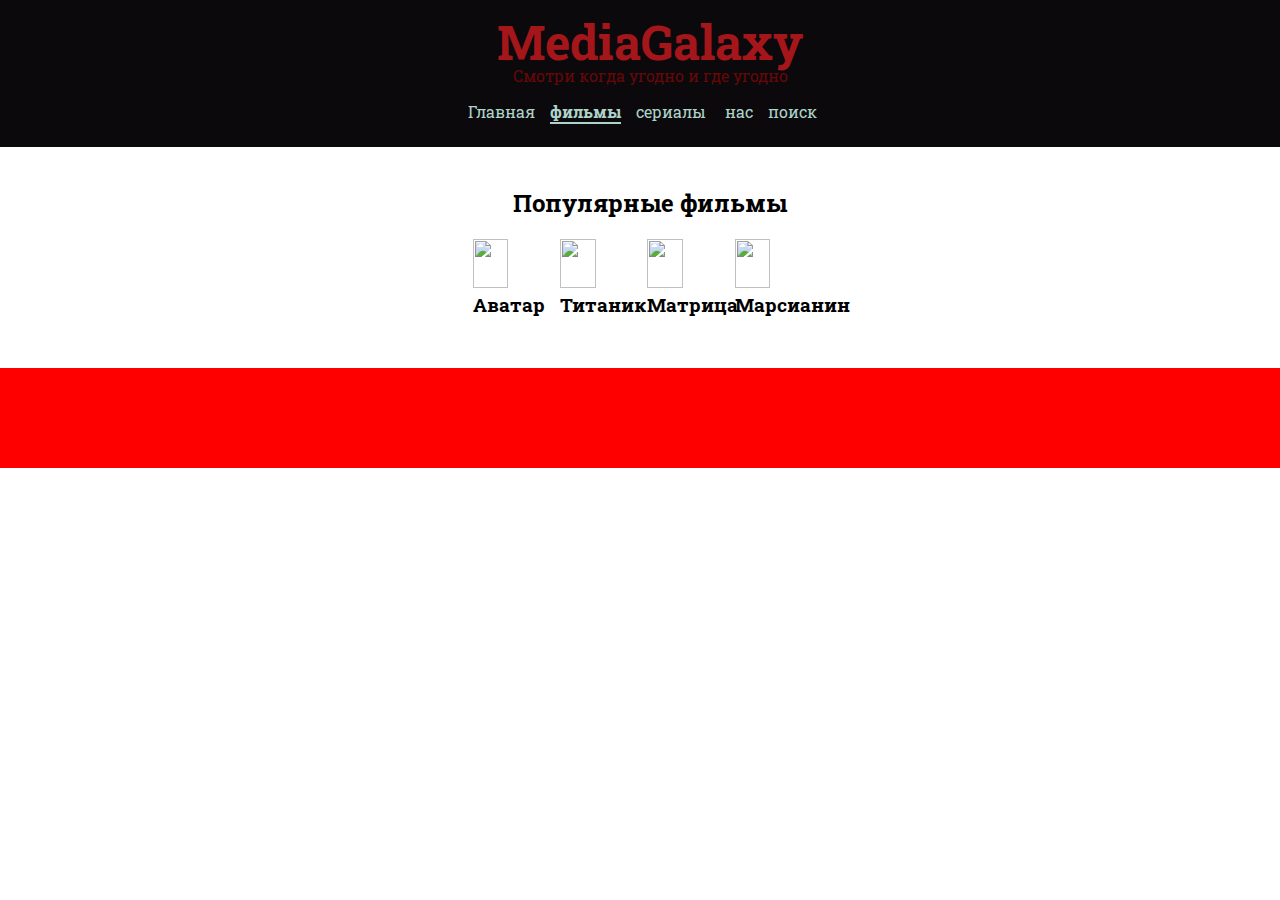
==== films.html @ 7bc2e60e "first commit" ====
<!DOCTYPE html>
<html lang="en">

<head>
    <meta charset="UTF-8">
    <meta name="viewport" content="width=device-width, initial-scale=1.0">
    <title>Document</title>
    <link rel="stylesheet" href="style.css">
</head>

<body>

    <header>
        <h1>MediaGalaxy</h1>
        <p>Смотри когда угодно и где угодно</p>
        <nav><a href="index.html">Главная</a><a class="selected" href="#">фильмы</a><a href="#">сериалы</a><a href="#">
                нас</a><a href="#">поиск</a></nav>
    </header>
    <div class="wrapper">
        <main>
            <div class="main-content">
                <h2>Популярные фильмы</h2>
                <div class="popular-films">

                    <div class="film"><img
                            src="https://i.pinimg.com/736x/c2/a6/d7/c2a6d79b5c86ea688c0f525a44ac3281.jpg">
                        <h3>Аватар</h3>
                    </div>
                    <div class="film"><img
                            src="https://i.pinimg.com/736x/90/ab/da/90abdaa8cb91bbbd3728b7077cc7a286.jpg">
                        <h3>Титаник</h3>
                    </div>
                    <div class="film"><img
                            src="https://m.media-amazon.com/images/M/MV5BOTg5MzlmY2QtODNjZS00OTRhLTliNGYtZDNjMGQ1YjFjODFlXkEyXkFqcGdeQXVyNDQ0MTYzMDA@._V1_.jpg"
                            alt="">
                        <h3>Матрица</h3>
                    </div>
                    <div class="film"><img
                            src="https://avatars.mds.yandex.net/get-kinopoisk-image/1900788/6f631486-e947-487d-94d6-41c2b5a8f5a0/1920x">
                            <h3>Марсианин</h3>
                    </div>
                </div>
            </div>
    </div>
    </main>
    <footer></footer>
    </div>

</body>

</html>
---- style.css ----
@import url('https://fonts.googleapis.com/css2?family=Roboto+Slab&display=swap');

*{
    font-family: 'Roboto Slab', serif;
    margin: 0;
    padding: 0;
}
header{
    padding: 10px;
    text-align: center;
    width: 100%;
    background-color: #0C090D;
}
.selected{
    font-weight: bold;
    border-bottom: 2px solid #aed3c8;
}
nav{
    text-align: center;
    margin: 15px;
}
nav a{
    margin-right: 15px;
    text-decoration: none;
    color: #aed3c8;
}
nav a:hover{
    color: #17bebb;
    transition: 0.5s;
}
header h1{
    font-size: 3em;
    margin-bottom: -8px;
    color: #A4161A;
}
header p{
    color: #660708;
}
html,
body{
    min-height: 100%;
}
.wrapper{
    display: flex;
    flex-direction: column;
    min-height: 100%;
}
main{
    width: 100%;
    flex: 1 0 auto;
}
footer{
    width: 100%;
    background-color: red;
    flex: 0 0 auto;
    height: 100px;
    margin-top: 60px;
}
.popular-films, .popular-serials, .novinki{
    display: flex;
    justify-content: space-evenly;
    flex-wrap: wrap;
    flex-flow: row wrap;
}
.main-content{
    max-width: 100%;
    display: flex;
    flex-direction: column;
    justify-content: center;
    align-items: center;
}
.film, .serial, .new{
    width: 20%;
    height: auto;
    margin-bottom: 20px;   
}
.film:nth-child(3n), .serial, .new{
    page-break-after: always;
    break-after: always;
}
.film img, .serial img, .new img{
    object-fit: cover;
    width: 70%;
    height: 100%;
    object-position: center;
}
.main-content h2{
    margin: 40px 0px 20px 20px;
    text-align: center;
}
.news-block{
    border: #000 solid 2px;
    display: flex;
    flex-direction: column;
    justify-content: center;
    align-items: center;
    width: 80%;
}
.news-block p{
    text-align: center;
    font-style: oblique;
}
.news-block h2{
    margin: 0;
}
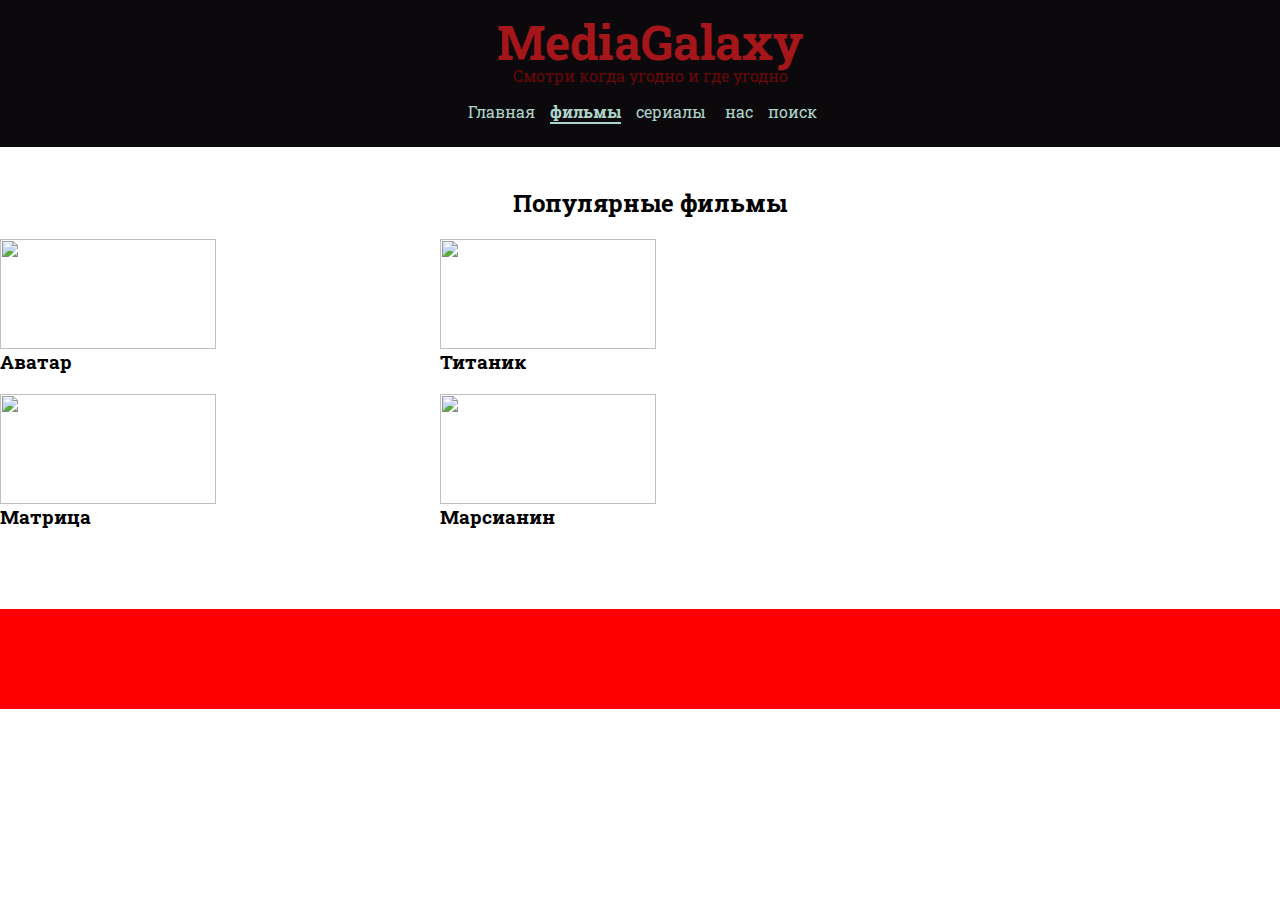
==== commit 4ee40050: "modify filmspage" ====
--- a/films.html
+++ b/films.html
@@ -21,23 +21,25 @@
             <div class="main-content">
                 <h2>Популярные фильмы</h2>
                 <div class="popular-films">
+                    <div class="pf">
 
-                    <div class="film"><img
-                            src="https://i.pinimg.com/736x/c2/a6/d7/c2a6d79b5c86ea688c0f525a44ac3281.jpg">
-                        <h3>Аватар</h3>
-                    </div>
-                    <div class="film"><img
-                            src="https://i.pinimg.com/736x/90/ab/da/90abdaa8cb91bbbd3728b7077cc7a286.jpg">
-                        <h3>Титаник</h3>
-                    </div>
-                    <div class="film"><img
-                            src="https://m.media-amazon.com/images/M/MV5BOTg5MzlmY2QtODNjZS00OTRhLTliNGYtZDNjMGQ1YjFjODFlXkEyXkFqcGdeQXVyNDQ0MTYzMDA@._V1_.jpg"
-                            alt="">
-                        <h3>Матрица</h3>
-                    </div>
-                    <div class="film"><img
-                            src="https://avatars.mds.yandex.net/get-kinopoisk-image/1900788/6f631486-e947-487d-94d6-41c2b5a8f5a0/1920x">
+                        <div class="film"><img
+                                src="https://i.pinimg.com/736x/c2/a6/d7/c2a6d79b5c86ea688c0f525a44ac3281.jpg">
+                            <h3>Аватар</h3>
+                        </div>
+                        <div class="film"><img
+                                src="https://i.pinimg.com/736x/90/ab/da/90abdaa8cb91bbbd3728b7077cc7a286.jpg">
+                            <h3>Титаник</h3>
+                        </div>
+                        <div class="film"><img
+                                src="https://m.media-amazon.com/images/M/MV5BOTg5MzlmY2QtODNjZS00OTRhLTliNGYtZDNjMGQ1YjFjODFlXkEyXkFqcGdeQXVyNDQ0MTYzMDA@._V1_.jpg"
+                                alt="">
+                            <h3>Матрица</h3>
+                        </div>
+                        <div class="film"><img
+                                src="https://avatars.mds.yandex.net/get-kinopoisk-image/1900788/6f631486-e947-487d-94d6-41c2b5a8f5a0/1920x">
                             <h3>Марсианин</h3>
+                        </div>
                     </div>
                 </div>
             </div>
--- a/style.css
+++ b/style.css
@@ -56,7 +56,15 @@
     height: 100px;
     margin-top: 60px;
 }
+.pf{
+    display: flex;
+    flex-wrap: wrap;
+    overflow: auto;
+    justify-content: flex-start;
+}
 .popular-films, .popular-serials, .novinki{
+    overflow: auto;
+    min-height: 310px;
     display: flex;
     justify-content: space-evenly;
     flex-wrap: wrap;
@@ -70,7 +78,11 @@
     align-items: center;
 }
 .film, .serial, .new{
-    width: 20%;
+    flex: none;
+    display: flex;
+    flex-direction: column;
+    position: relative;
+    width: 440px;
     height: auto;
     margin-bottom: 20px;   
 }
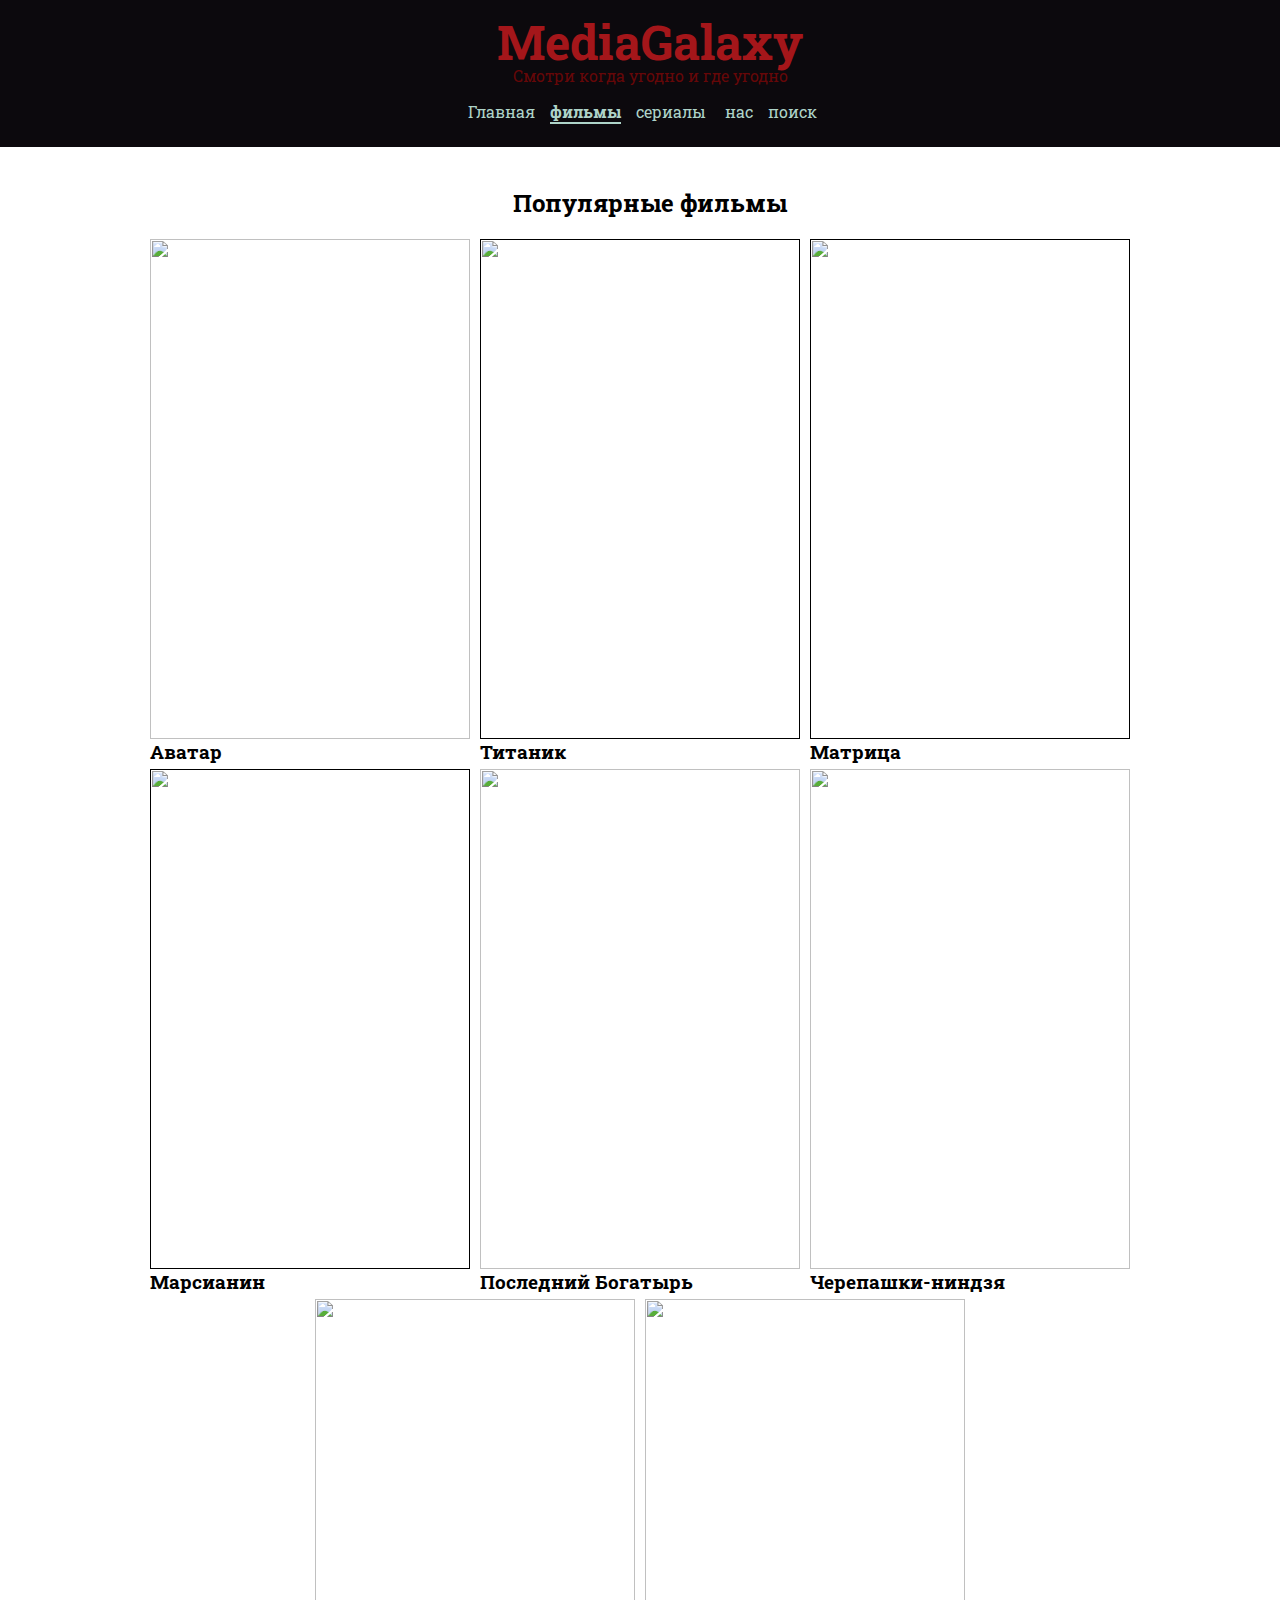
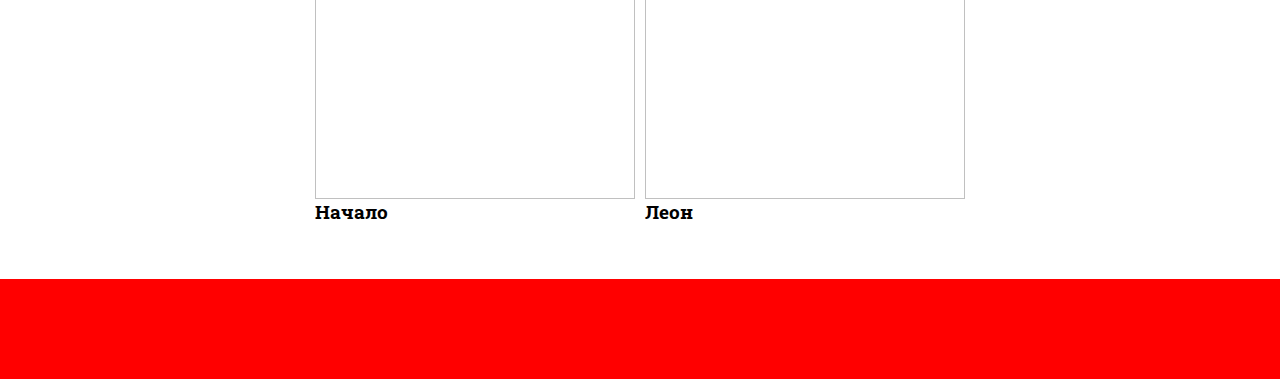
==== commit 7ef1f6d0: "finiahed movies website" ====
--- a/films.html
+++ b/films.html
@@ -8,12 +8,13 @@
     <link rel="stylesheet" href="style.css">
 </head>
 
+
 <body>
 
     <header>
         <h1>MediaGalaxy</h1>
         <p>Смотри когда угодно и где угодно</p>
-        <nav><a href="index.html">Главная</a><a class="selected" href="#">фильмы</a><a href="#">сериалы</a><a href="#">
+        <nav><a href="index.html">Главная</a><a class="selected" href="#">фильмы</a><a href="serials.html">сериалы</a><a href="#">
                 нас</a><a href="#">поиск</a></nav>
     </header>
     <div class="wrapper">
@@ -23,23 +24,23 @@
                 <div class="popular-films">
                     <div class="pf">
 
-                        <div class="film"><img
+                        <a href="films/avatar.html"><div class="film"><img
                                 src="https://i.pinimg.com/736x/c2/a6/d7/c2a6d79b5c86ea688c0f525a44ac3281.jpg">
                             <h3>Аватар</h3>
-                        </div>
-                        <div class="film"><img
+                        </div></a>
+                        <a href=""><div class="film"><img
                                 src="https://i.pinimg.com/736x/90/ab/da/90abdaa8cb91bbbd3728b7077cc7a286.jpg">
                             <h3>Титаник</h3>
-                        </div>
-                        <div class="film"><img
+                        </div></a>
+                        <a href=""><div class="film"><img
                                 src="https://m.media-amazon.com/images/M/MV5BOTg5MzlmY2QtODNjZS00OTRhLTliNGYtZDNjMGQ1YjFjODFlXkEyXkFqcGdeQXVyNDQ0MTYzMDA@._V1_.jpg"
                                 alt="">
                             <h3>Матрица</h3>
-                        </div>
-                        <div class="film"><img
+                        </div></a>  
+                        <a href=""><div class="film"><img
                                 src="https://avatars.mds.yandex.net/get-kinopoisk-image/1900788/6f631486-e947-487d-94d6-41c2b5a8f5a0/1920x">
                             <h3>Марсианин</h3>
-                        </div>
+                        </div></a>
                     </div>
                 </div>
             </div>
@@ -47,6 +48,7 @@
     </main>
     <footer></footer>
     </div>
+    <script src="films.js"></script>
 
 </body>
 
--- a/style.css
+++ b/style.css
@@ -59,14 +59,19 @@
 .pf{
     display: flex;
     flex-wrap: wrap;
-    overflow: auto;
-    justify-content: flex-start;
+    overflow: visible;
+    justify-content: center;
+    width: 80%;
+    gap: 10px;
+}
+.pf a{
+    text-decoration: none;
+    color: #000;
 }
 .popular-films, .popular-serials, .novinki{
-    overflow: auto;
     min-height: 310px;
     display: flex;
-    justify-content: space-evenly;
+    justify-content: center;
     flex-wrap: wrap;
     flex-flow: row wrap;
 }
@@ -82,8 +87,8 @@
     display: flex;
     flex-direction: column;
     position: relative;
-    width: 440px;
-    height: auto;
+    width: 320px;
+    height: 500px;
     margin-bottom: 20px;   
 }
 .film:nth-child(3n), .serial, .new{
@@ -92,9 +97,12 @@
 }
 .film img, .serial img, .new img{
     object-fit: cover;
-    width: 70%;
+    width: 100%;
     height: 100%;
     object-position: center;
+    background-size: cover;
+    background-image: url("https://papik.pro/grafic/uploads/posts/2023-04/1682744736_papik-pro-p-loading-smail-png-12.jpg");
+    min-height: 100%;
 }
 .main-content h2{
     margin: 40px 0px 20px 20px;
@@ -114,4 +122,4 @@
 }
 .news-block h2{
     margin: 0;
-}+}
